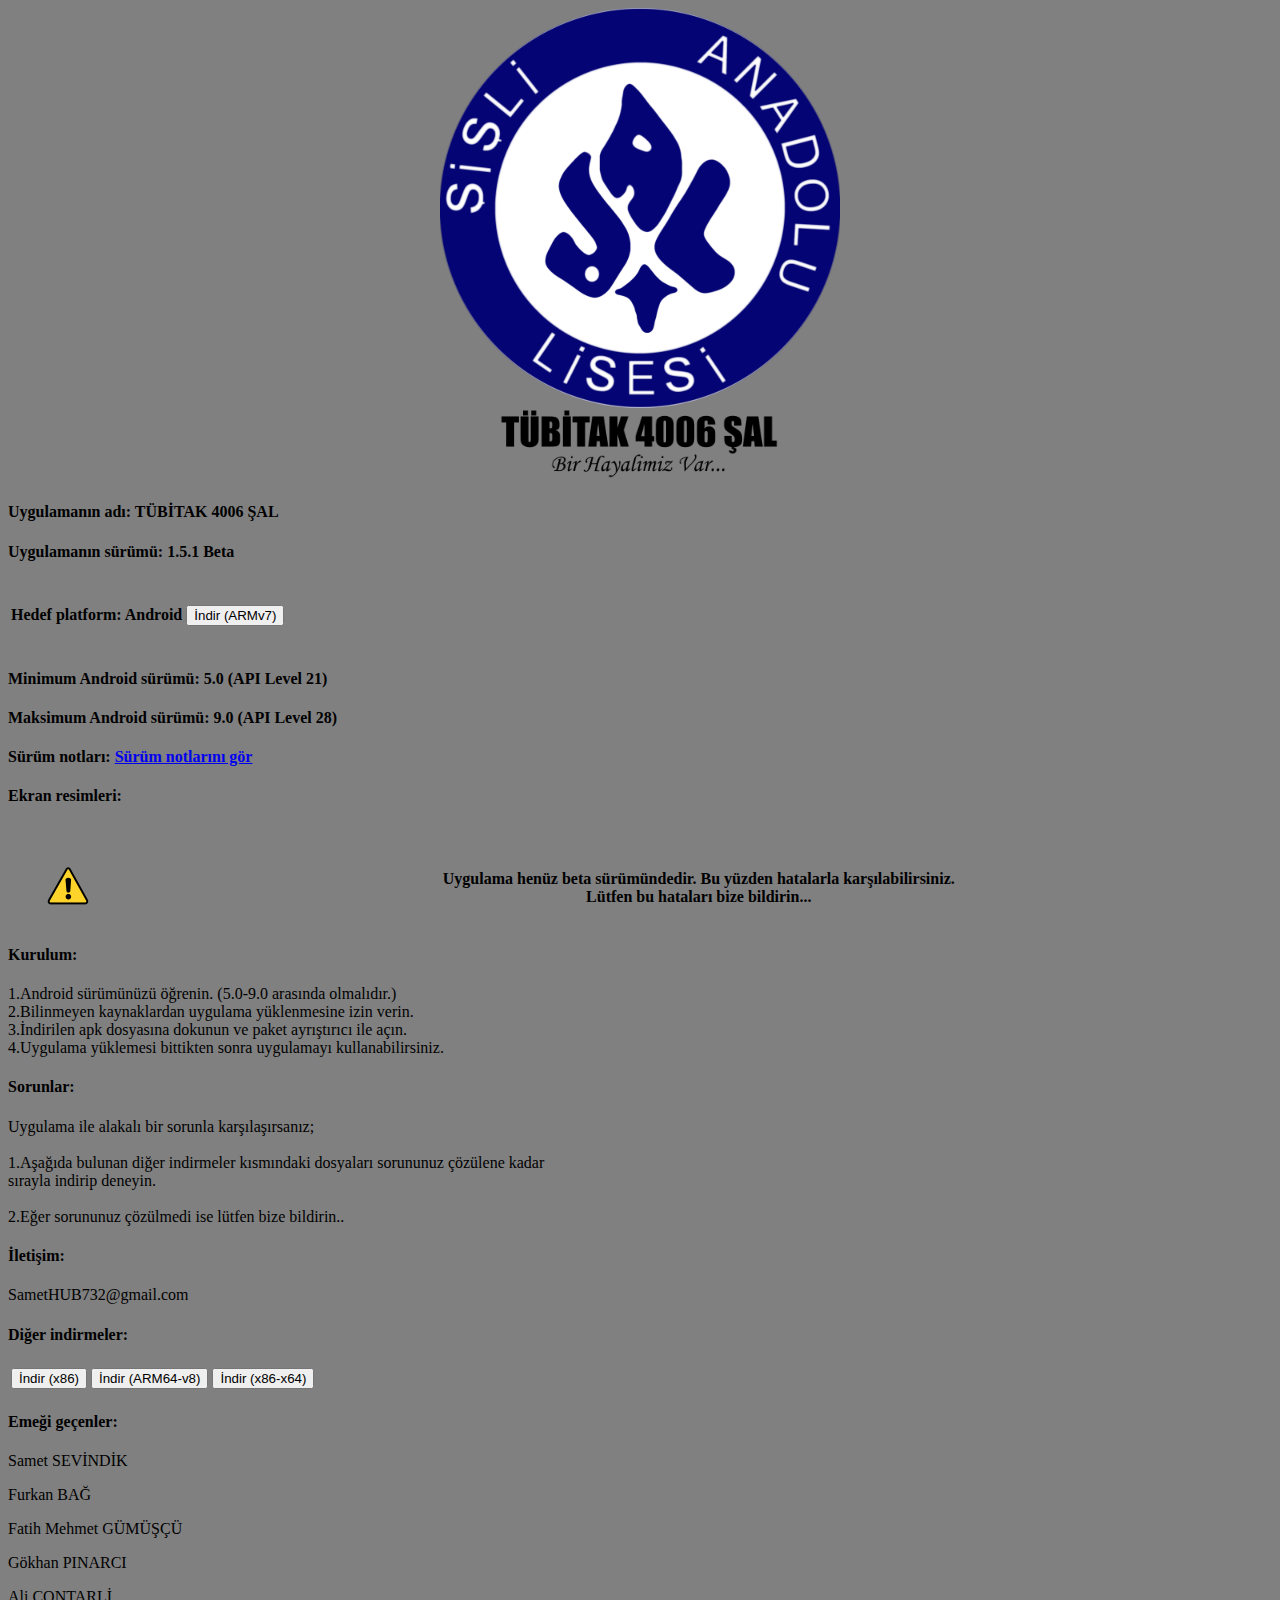
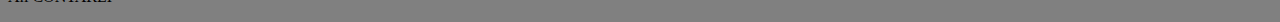
==== webpage/index.html @ 22a33f85 "Create index.html" ====
<!DOCTYPE html>

  <!--
    Furkan Bağ
    Samet Sevindik
    Fatih Mehmet Gümüşçü
  -->

<html>
  <head>
    <title>TÜBİTAK 4006 ŞAL</title> 
    <link rel="shortcut icon" type="image/png" href="images/sal-logo.png"/>
    <link rel="stylesheet" type="text/css" href="style.css" />
  </head>

  <body bgcolor = "#808080" >
      <div align="center"><img src = "images/sal-logo.png" align = "center" width = 400px height = 400px /></div>
      <div align="center"><img src = "images/Baslik.png" align = "center" width = 283px height = 74px /></div>

      <div class = "div" >
       <table>
         <tr><h4> Uygulamanın adı: TÜBİTAK 4006 ŞAL </h4> </tr>
         <tr><h4> Uygulamanın sürümü: 1.5.1 Beta </h4> </tr>
         <table>
            <tr>
                <th><h4>Hedef platform: Android</h4></th>
                <th><a href = "https://drive.google.com/file/d/1avwfibWmAxGhcPn8r8qdJ5qRIWdU930e/view"><button class="buttons" id="button">İndir (ARMv7)</button></a></th>
              </tr>
         </table>
         <tr><h4>Minimum Android sürümü: 5.0 (API Level 21)</h4></tr>
         <tr><h4>Maksimum Android sürümü: 9.0 (API Level 28)</h4></tr>
         <tr><h4>Sürüm notları: <a href="sürüm-notlari.html">Sürüm notlarını gör</a></h4></tr>
         <tr><h4>Ekran resimleri:</h4></tr>     
    <table style="width:100%">
      <tr>
        <th><div   > <img  src = "" witdh = 250px height = 211px> </div> </th> 
        <th><div  > <img  src = "" witdh = 320px height =240px> </div> </th>
        <th> <div > <img  src = "" witdh = 199px height =253px> </div></th>
      </tr>
    </table>
         <table style="width:100%">
          <tr>
           <th> <img  src ="images/beta.png" witdh = 50px height = 50 px  > </th>
           <th><p class = "p1" >Uygulama henüz beta sürümündedir. Bu yüzden hatalarla karşılabilirsiniz. <br>
              Lütfen bu hataları bize bildirin...</p></th>
          </tr>
        </table>
         <tr><h4>Kurulum:</h4></tr>
          <p class ="p">1.Android sürümünüzü öğrenin. (5.0-9.0 arasında olmalıdır.)<br>
          2.Bilinmeyen kaynaklardan uygulama yüklenmesine izin verin.<br>
          3.İndirilen apk dosyasına dokunun ve paket ayrıştırıcı ile açın.<br>
          4.Uygulama yüklemesi bittikten sonra uygulamayı kullanabilirsiniz.</p>
         <tr><h4>Sorunlar:</h4></tr>
          <p class ="p" >Uygulama ile alakalı bir sorunla karşılaşırsanız;<br><br>
          1.Aşağıda bulunan diğer indirmeler kısmındaki dosyaları sorununuz çözülene kadar <br>sırayla indirip deneyin.<br><br>
          2.Eğer sorununuz çözülmedi ise lütfen bize bildirin..</p>
         <tr><h4>İletişim:</h4></tr>
          <p class ="p" >SametHUB732@gmail.com</p>
         <tr><h4>Diğer indirmeler:</h4></tr>
         <table>
            <tr>
                <th><a href = "https://drive.google.com/file/d/1gdY64tW1u7AYec3nqA_dbw8p4vaib9Sc/view"><button class="buttons">İndir (x86)</button></a></th>
                <th><a href = "https://drive.google.com/file/d/1VV9VRKR8_47327fPSEDIus8VoekSDUCd/view"><button class="buttons">İndir (ARM64-v8)</button></a></th>
                <th><a href = "https://drive.google.com/file/d/1aFj2RSlmVVazlW6QcJtra_OuERWs3AUT/view"><button class="buttons">İndir (x86-x64)</button></a></th>
            </tr>
         </table>
         <tr>
           <th></th>
         </tr>
         <tr><h4>Emeği geçenler: </h4>
            <p class = "p">Samet SEVİNDİK</p>
            <p class = "p" >Furkan BAĞ </p>
            <p class = "p" >Fatih Mehmet GÜMÜŞÇÜ</p>
            <p class = "p" >Gökhan PINARCI</p>
            <p class = "p" >Ali CONTARLİ </p>
         </tr>
        </table>
    </div>
  </body>
</html>
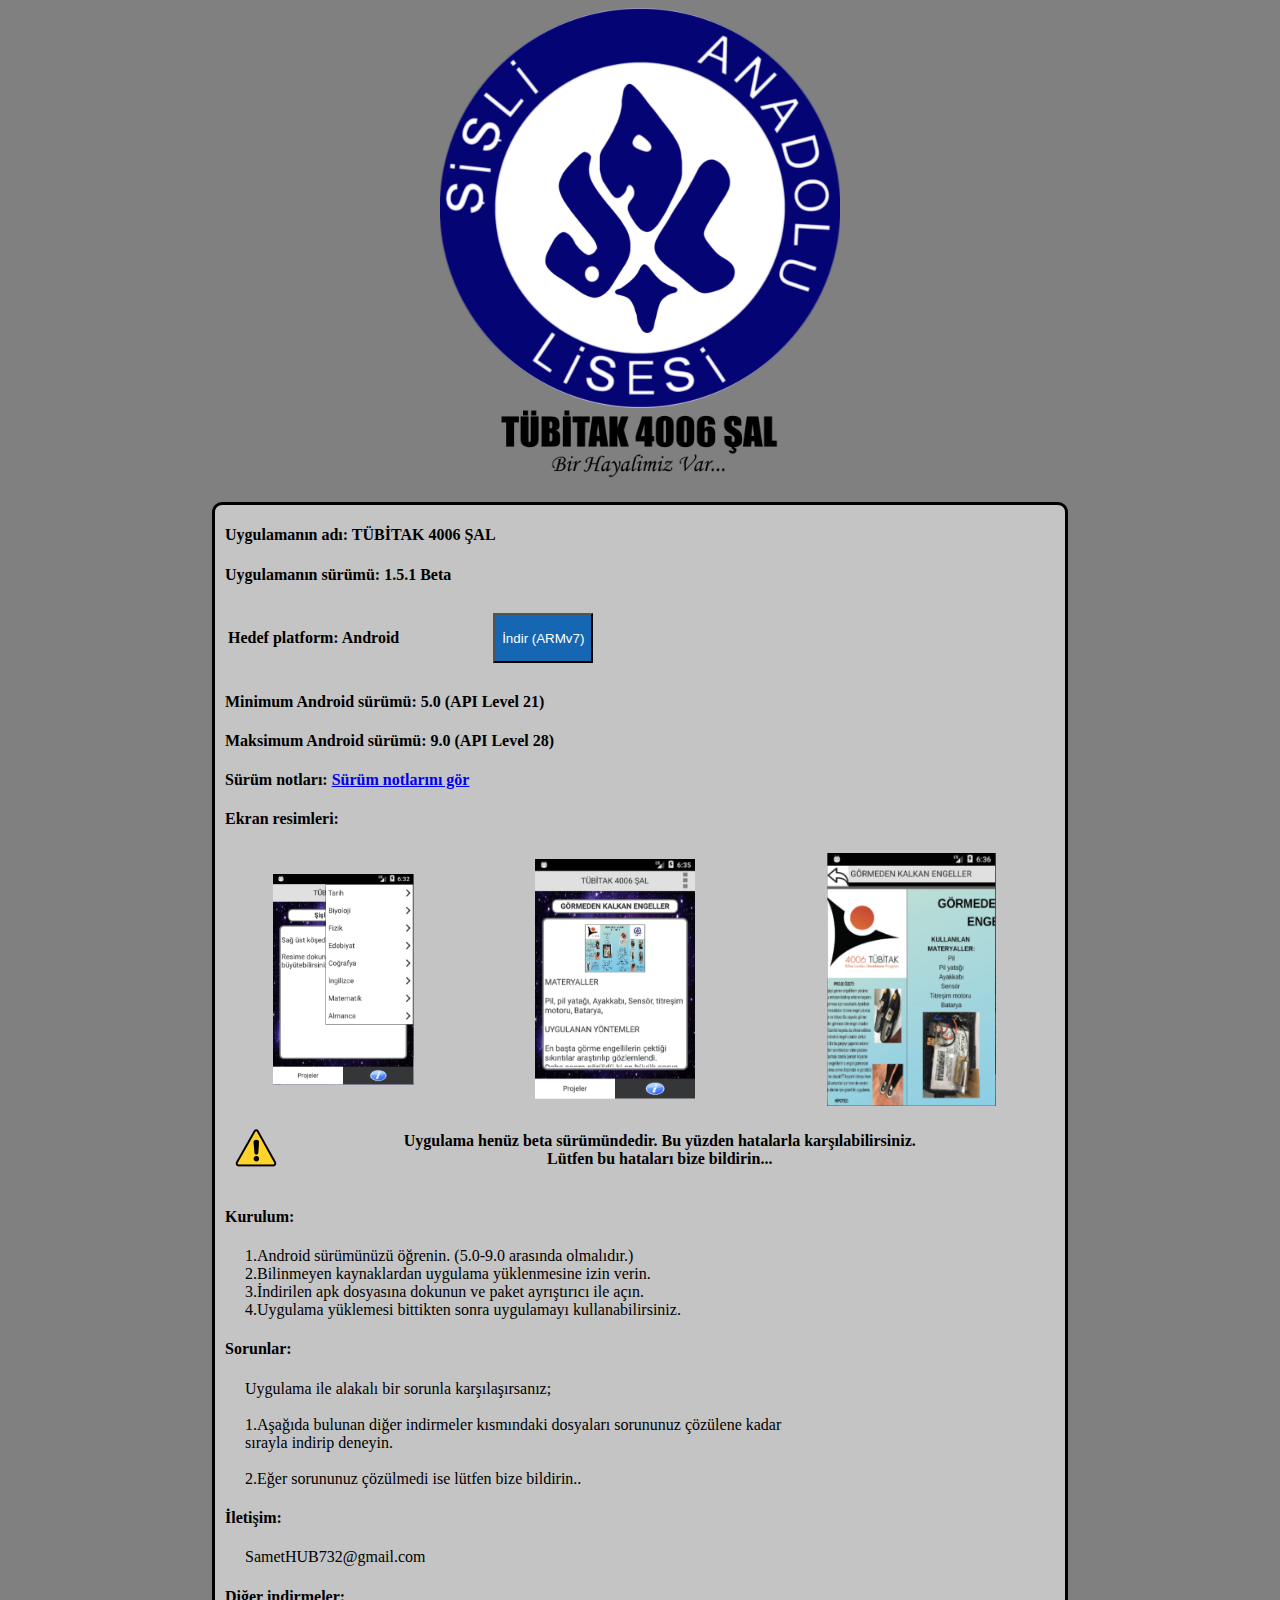
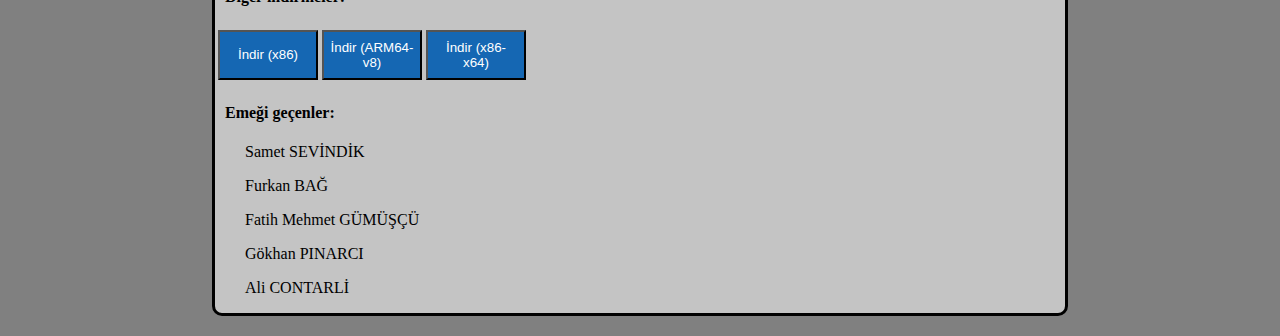
==== commit 63fab68f: "Update index.html" ====
--- a/webpage/index.html
+++ b/webpage/index.html
@@ -33,9 +33,9 @@
          <tr><h4>Ekran resimleri:</h4></tr>     
     <table style="width:100%">
       <tr>
-        <th><div   > <img  src = "" witdh = 250px height = 211px> </div> </th> 
-        <th><div  > <img  src = "" witdh = 320px height =240px> </div> </th>
-        <th> <div > <img  src = "" witdh = 199px height =253px> </div></th>
+        <th><div   > <img  src = "images/screenshots/screenshot.PNG" witdh = 250px height = 211px> </div> </th> 
+        <th><div  > <img  src = "images/screenshots/screenshot1.PNG" witdh = 320px height =240px> </div> </th>
+        <th> <div > <img  src = "images/screenshots/screenshot2.PNG" witdh = 199px height =253px> </div></th>
       </tr>
     </table>
          <table style="width:100%">
--- a/webpage/style.css
+++ b/webpage/style.css
@@ -0,0 +1,43 @@
+.div {
+    background-color: #C4C4C4;
+    border-style: solid;
+    border-color: black;
+    border-radius: 10px;
+    width: 850px;
+    margin: 20px;
+    margin-left: auto;
+    margin-right: auto;
+  
+}
+  .p{
+   position: relative;
+  left:30px;
+  }
+  .p1{
+   position: relative;
+  left:-20px;
+  }
+  h4{
+   position: relative;
+  left:10px;
+  }
+
+.buttons {
+  background-color: #1567b3;
+  width: 100px;
+  height: 50px;
+  color: white;
+}
+
+#button {
+  position: relative;
+  left: 100px;
+}
+
+#baslik {
+  font-weight: bold;
+}
+
+.no-link {
+  color: black;
+}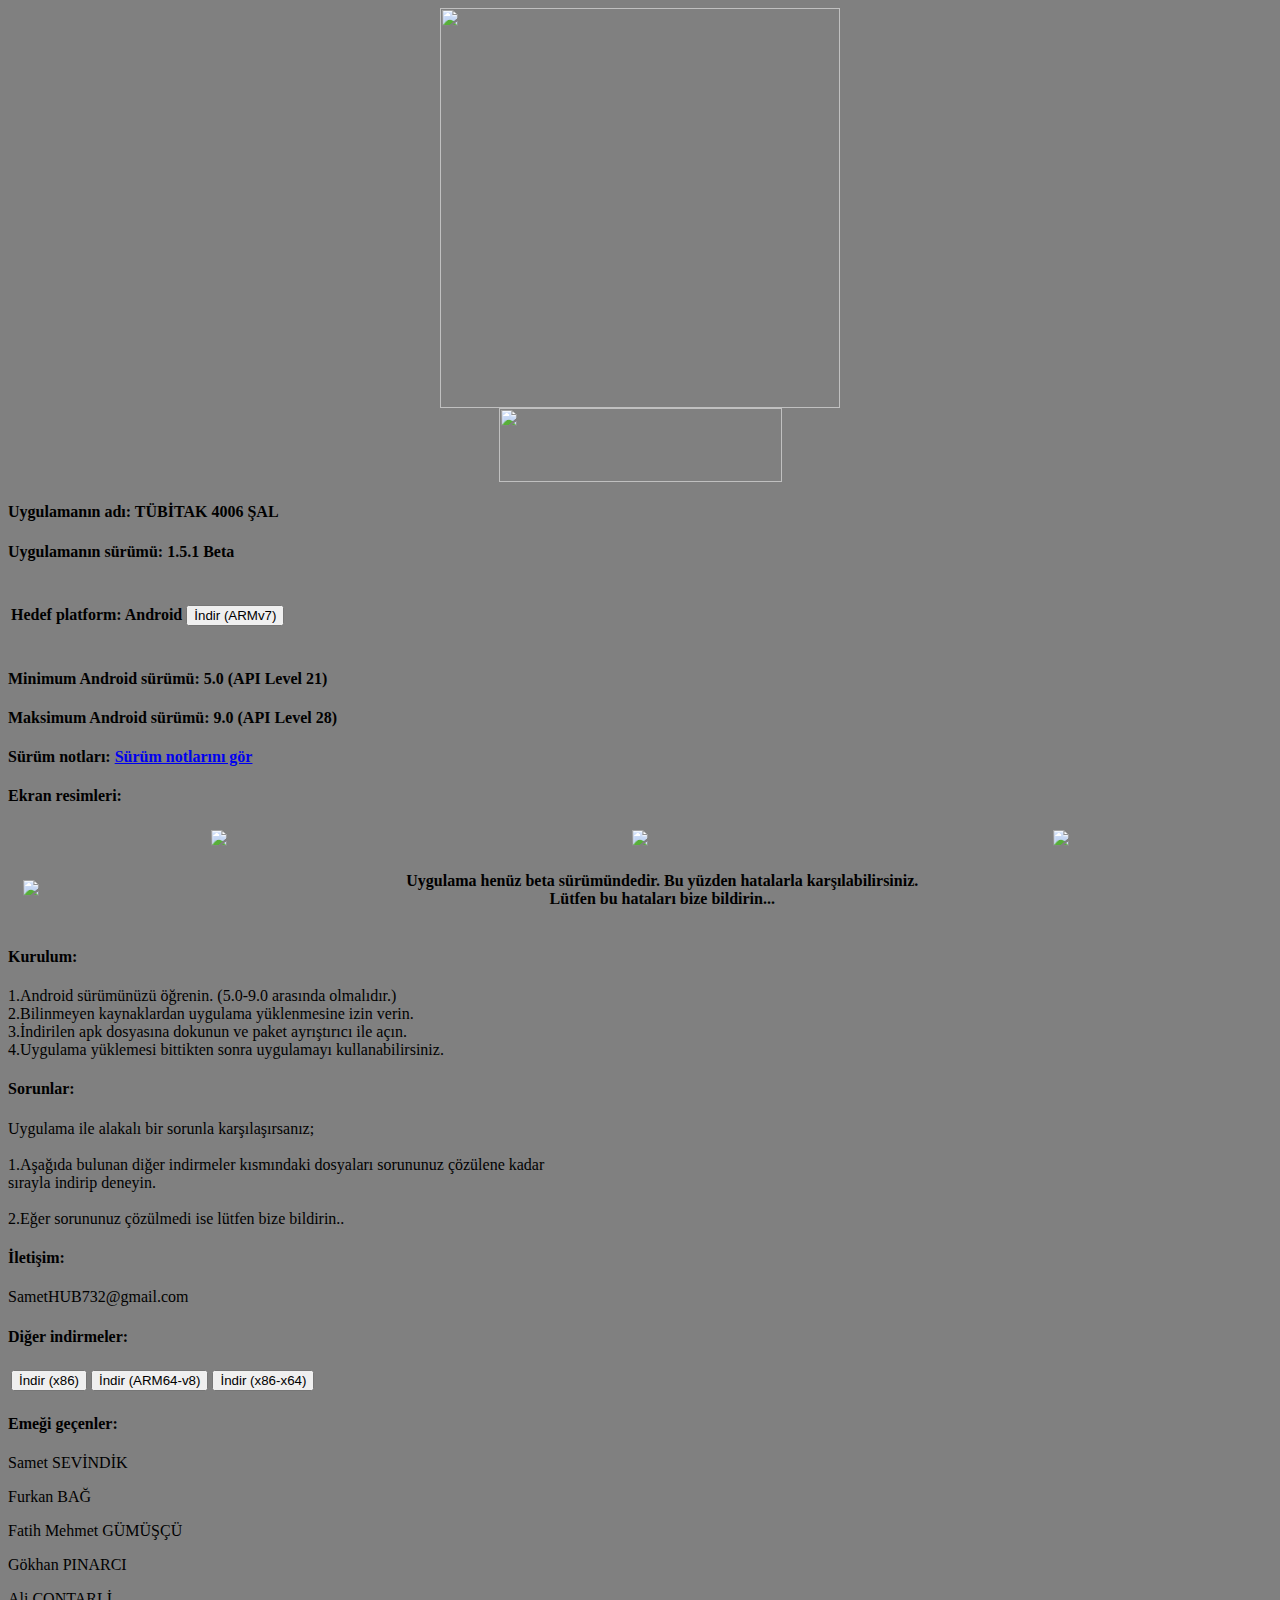
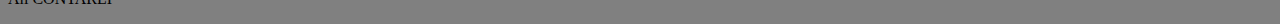
==== commit b2566c02: "Create index.html" ====
--- a/webpage/index.html
+++ b/webpage/index.html
@@ -9,13 +9,13 @@
 <html>
   <head>
     <title>TÜBİTAK 4006 ŞAL</title> 
-    <link rel="shortcut icon" type="image/png" href="images/sal-logo.png"/>
-    <link rel="stylesheet" type="text/css" href="style.css" />
+    <link rel="shortcut icon" type="image/png" href="webpage/images/sal-logo.png"/>
+    <link rel="stylesheet" type="text/css" href="webpage/style.css" />
   </head>
 
   <body bgcolor = "#808080" >
-      <div align="center"><img src = "images/sal-logo.png" align = "center" width = 400px height = 400px /></div>
-      <div align="center"><img src = "images/Baslik.png" align = "center" width = 283px height = 74px /></div>
+      <div align="center"><img src = "webpage/images/sal-logo.png" align = "center" width = 400px height = 400px /></div>
+      <div align="center"><img src = "webpage/images/Baslik.png" align = "center" width = 283px height = 74px /></div>
 
       <div class = "div" >
        <table>
@@ -29,18 +29,18 @@
          </table>
          <tr><h4>Minimum Android sürümü: 5.0 (API Level 21)</h4></tr>
          <tr><h4>Maksimum Android sürümü: 9.0 (API Level 28)</h4></tr>
-         <tr><h4>Sürüm notları: <a href="sürüm-notlari.html">Sürüm notlarını gör</a></h4></tr>
+         <tr><h4>Sürüm notları: <a href="webpage/sürüm-notlari.html">Sürüm notlarını gör</a></h4></tr>
          <tr><h4>Ekran resimleri:</h4></tr>     
     <table style="width:100%">
       <tr>
-        <th><div   > <img  src = "images/screenshots/screenshot.PNG" witdh = 250px height = 211px> </div> </th> 
-        <th><div  > <img  src = "images/screenshots/screenshot1.PNG" witdh = 320px height =240px> </div> </th>
-        <th> <div > <img  src = "images/screenshots/screenshot2.PNG" witdh = 199px height =253px> </div></th>
+        <th><div   > <img  src = "webpage/images/screenshots/screenshot.PNG" witdh = 250px height = 211px> </div> </th> 
+        <th><div  > <img  src = "webpage/images/screenshots/screenshot1.PNG" witdh = 320px height =240px> </div> </th>
+        <th> <div > <img  src = "webpage/images/screenshots/screenshot2.PNG" witdh = 199px height =253px> </div></th>
       </tr>
     </table>
          <table style="width:100%">
           <tr>
-           <th> <img  src ="images/beta.png" witdh = 50px height = 50 px  > </th>
+           <th> <img  src ="webpage/images/beta.png" witdh = 50px height = 50 px  > </th>
            <th><p class = "p1" >Uygulama henüz beta sürümündedir. Bu yüzden hatalarla karşılabilirsiniz. <br>
               Lütfen bu hataları bize bildirin...</p></th>
           </tr>
@@ -77,4 +77,4 @@
         </table>
     </div>
   </body>
-</html>+</html>
